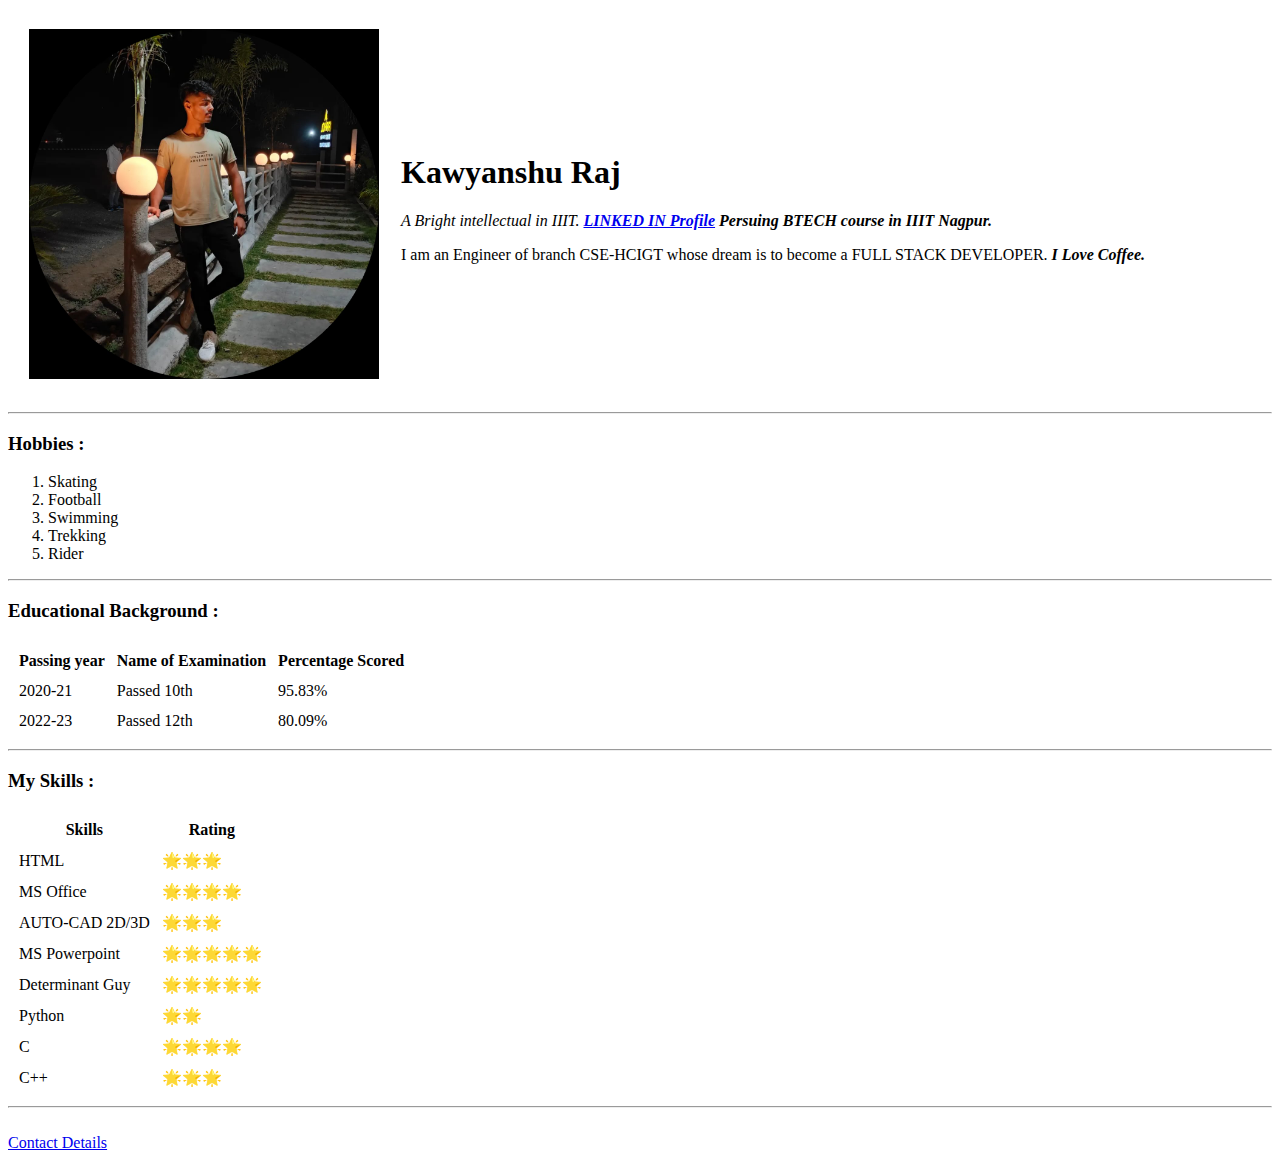
==== myidentity.html @ d3a8ef6e "1st upload" ====
<!DOCTYPE html>
<html lang="en">

<head>
    <meta charset="UTF-8" />
    <meta name="viewport" content="width=device-width, initial-scale=1.0" />
    <title>My Site</title>

   <link rel="stylesheet" href="/CSS/global.css">
</head>

<body>
    <table cellspacing="20">
        <tr>
            <td>
                <img src="ME.jpg" width="350" height="350" alt="My future" />
            </td>
            <td>
                <h1>Kawyanshu Raj</h1>
                <p>
                    <em>A Bright intellectual in IIIT.
                        <strong><a href=" https://www.linkedin.com/in/kawyanshu-raj-214217283">LINKED IN Profile</a>
                    Persuing BTECH course in IIIT Nagpur.</strong></em>
                    </p>
                    <p>
                        I am an Engineer of branch CSE-HCIGT whose dream is to become a FULL
                        STACK DEVELOPER. <strong><em>I Love Coffee.</em></strong>
                    </p>
            </td>
        </tr>
    </table>

    <hr>
    <h3>Hobbies :</h3>
    <ol>
        <li>Skating</li>
        <li>Football</li>
        <li>Swimming</li>
        <li>Trekking</li>
        <li>Rider</li>
    </ol>
    <hr>

    <h3>Educational Background :</h3>

    <table cellspacing="10">
        <thead>
            <tr>
                <th>Passing year</th>
                <th>Name of Examination</th>
                <th>Percentage Scored</th>
            </tr>
        </thead>
        <tr>
            <td>2020-21</td>
            <td>Passed 10th</td>
            <td>95.83%</td>
        </tr>
        <tr>
            <td>2022-23</td>
            <td>Passed 12th</td>
            <td>80.09%</td>
        </tr>
    </table>
    <hr>

    <h3>My Skills :</h3>


    <table cellspacing="10">

        <thead>
            <th>Skills</th>
            <th>Rating</th>
        </thead>

        <tr>
            <td>HTML</td>
            <td>🌟🌟🌟</td>
        </tr>
        <tr>
            <td>MS Office</td>
            <td>🌟🌟🌟🌟</td>
        </tr>
        <tr>
            <td>AUTO-CAD 2D/3D</td>
            <td>🌟🌟🌟</td>
        </tr>
        <tr>
            <td>MS Powerpoint</td>
            <td>🌟🌟🌟🌟🌟</td>
        </tr>
        <tr>
            <td>Determinant Guy</td>
            <td>🌟🌟🌟🌟🌟</td>
        </tr>
        <tr>
            <td>Python</td>
            <td>🌟🌟</td>
        </tr>
        <td>C</td>
        <td>🌟🌟🌟🌟</td>
        </tr>
        <tr>
            <td>C++</td>
            <td>🌟🌟🌟</td>
        </tr>
    </table>
    <hr>
    <br>
    <a href="contactme.html">Contact Details</a>
</body>

</html>
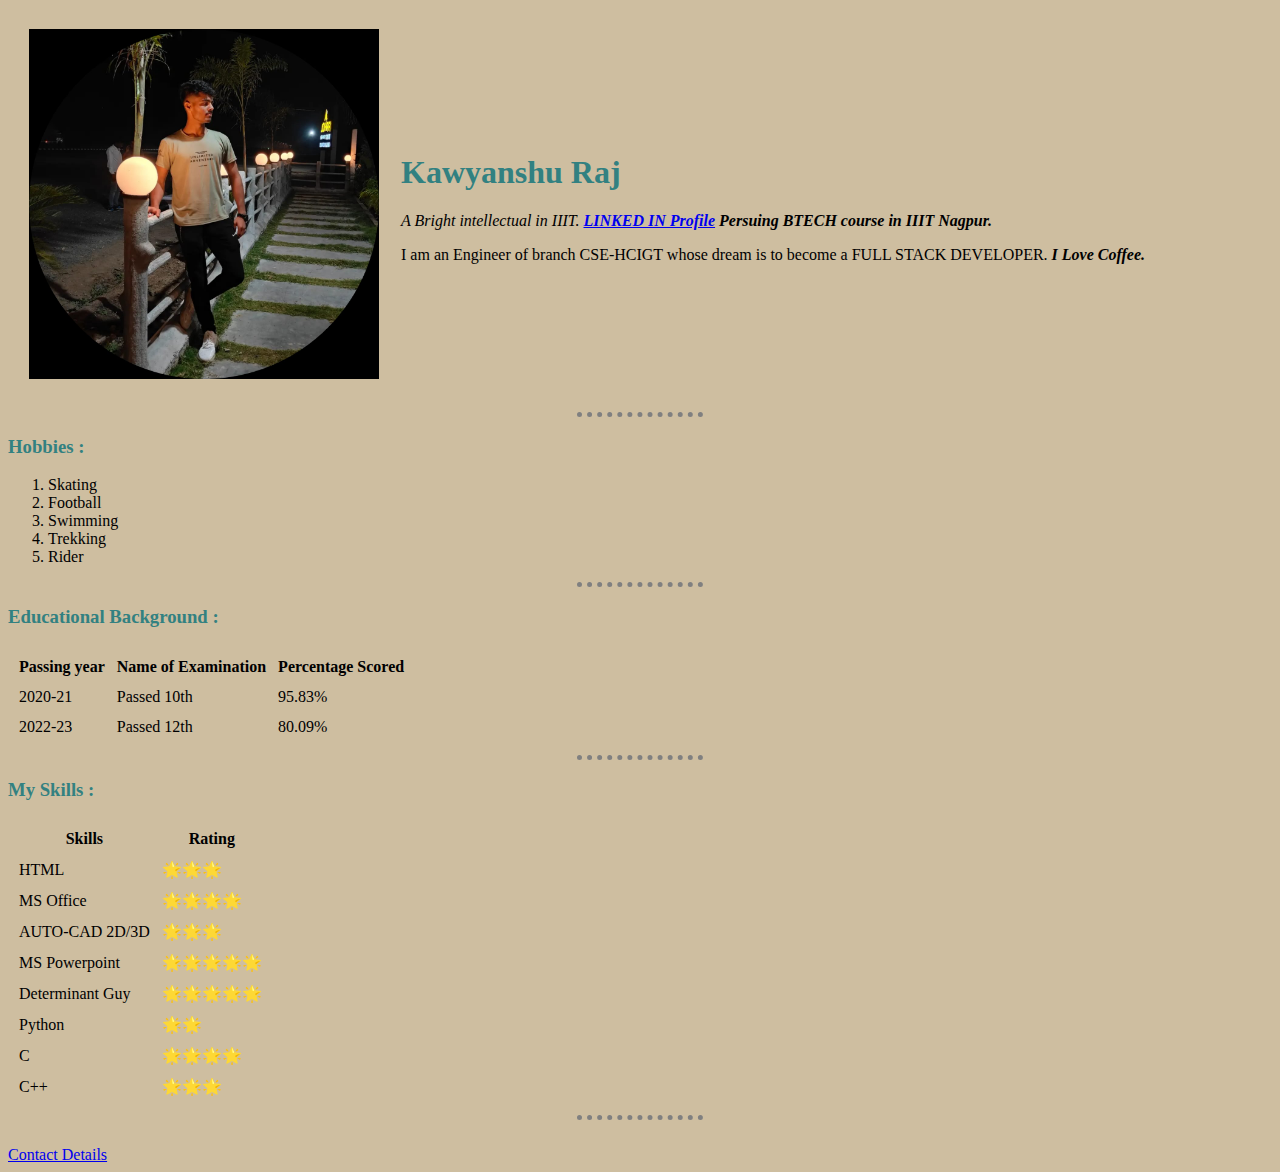
==== commit de83cbdb: "Update myidentity.html" ====
--- a/myidentity.html
+++ b/myidentity.html
@@ -6,7 +6,7 @@
     <meta name="viewport" content="width=device-width, initial-scale=1.0" />
     <title>My Site</title>
 
-   <link rel="stylesheet" href="/CSS/global.css">
+   <link rel="stylesheet" href="global.css">
 </head>
 
 <body>
@@ -111,4 +111,4 @@
     <a href="contactme.html">Contact Details</a>
 </body>
 
-</html>+</html>
--- a/global.css
+++ b/global.css
@@ -0,0 +1,17 @@
+
+body {
+    background-color:rgb(206, 190, 160);
+}
+
+h1,h3 {
+    color: #328181;
+}
+
+
+hr {
+    border-style: none;
+    border-top-style: dotted;
+    border-color: gray;
+    border-width: 5px;
+    width: 10%;
+}
